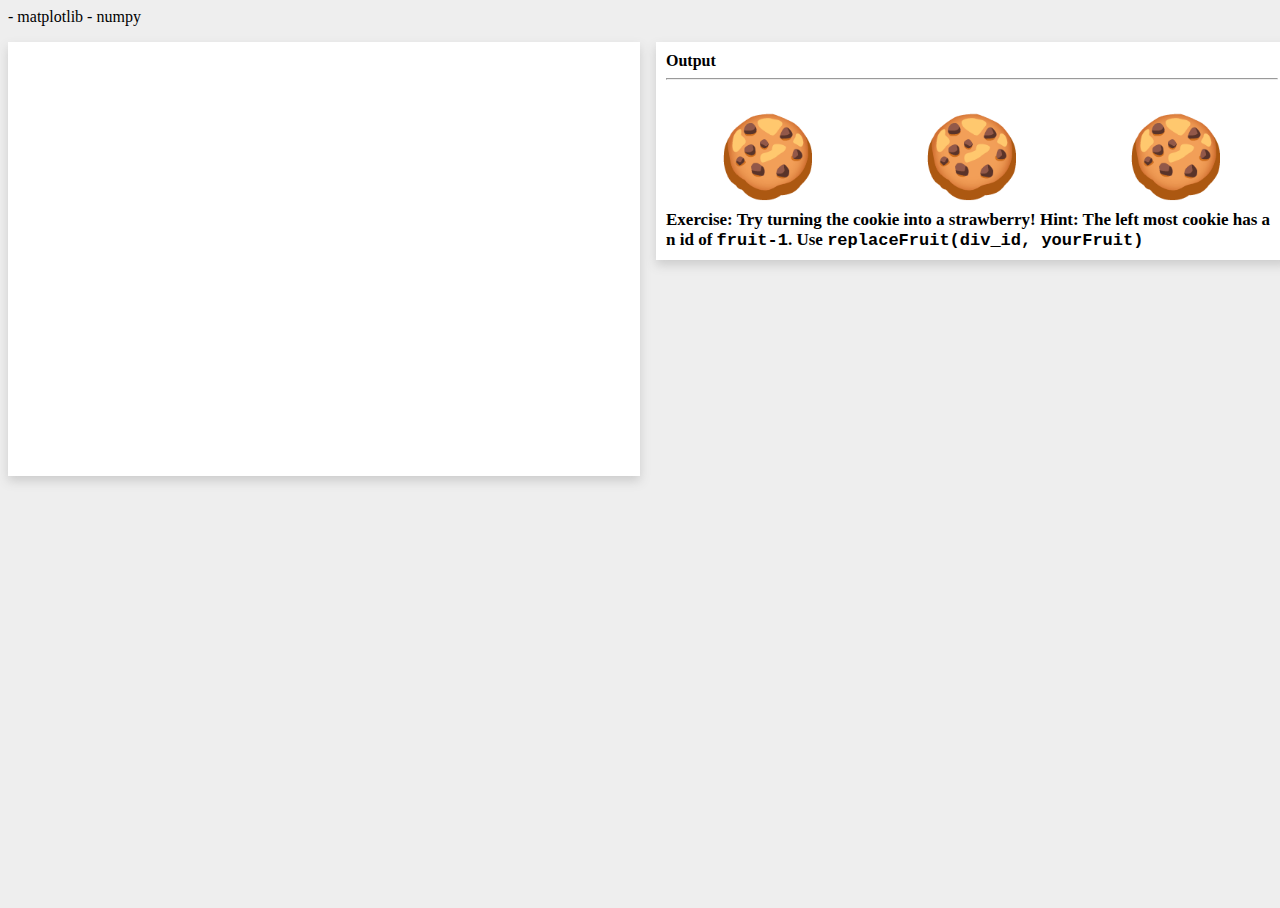
==== index.html @ c06a690d "Initial commit" ====
<!DOCTYPE html>
<html>

<head>
  <meta charset="utf-8">
  <meta name="viewport" content="width=device-width">
  <title>replit</title>
  <link href="style.css" rel="stylesheet" type="text/css" />
  <link rel="stylesheet" href="https://pyscript.net/alpha/pyscript.css" />
<script defer src="https://pyscript.net/alpha/pyscript.js"></script>
</head>

<body>
  <script src='playground.js'></script>
<!--   <py-inputbox>
def on_keypress(event):
    print(event)
</py-inputbox> -->
</body>

</html>
---- style.css ----
html, body {
  height: 100%;
  width: 100%;
  
}

#exercise {
  font-size: 17px;
  margin: auto;
  word-break: break-all;
}

#fruits-container {
  display: flex;
  margin-top: 30px;
}



.fruit {
  margin: auto;
  font-size: 80px;
  width: 100px;
  height: 100px;
  -webkit-animation: spin 80s infinite linear;
}

@-webkit-keyframes spin {
	0%  {-webkit-transform: rotate(0deg);}
	100% {-webkit-transform: rotate(360deg);}	
}


#py-repl {
  width: 100%;
  margin: auto;
  margin-top: 30px;
}

/* When the browser is at least 800px and above */
@media screen and (min-width: 1024px) {
  #py-repl {
    width: 50%;
    margin: auto;
    margin-top: 30px;
  }
}
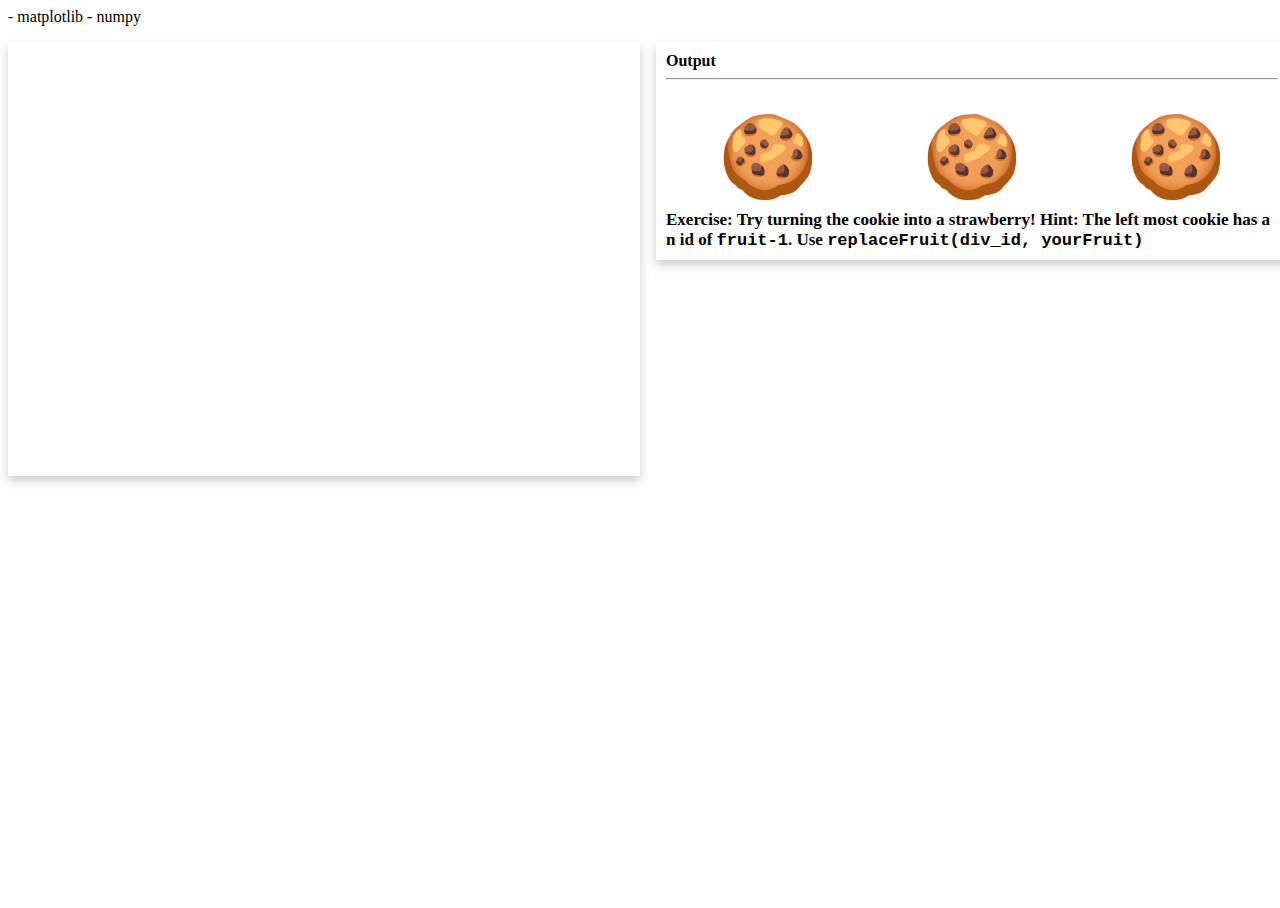
==== commit bad1ae53: "remove playground.js and put code directly inside of index.html" ====
--- a/index.html
+++ b/index.html
@@ -2,16 +2,70 @@
 <html>
 
 <head>
+  <py-env>
+    - matplotlib
+    - numpy
+  </py-env>
   <meta charset="utf-8">
-  <meta name="viewport" content="width=device-width">
-  <title>replit</title>
+  <meta name="viewport" content="width=device-width, initial-scale=1">
+  <title>PyScript Playground</title>
   <link href="style.css" rel="stylesheet" type="text/css" />
   <link rel="stylesheet" href="https://pyscript.net/alpha/pyscript.css" />
-<script defer src="https://pyscript.net/alpha/pyscript.js"></script>
+  <script defer src="https://pyscript.net/alpha/pyscript.js"></script>
+  <style>
+    body {
+      background-color: #71717;
+    }
+    .container {
+      display: grid;
+      grid-template-columns: 1fr 1fr;
+      grid-auto-rows: minmax(200px, auto);
+      grid-gap: 1em;
+      margin-top: 1em;
+    }
+    .container > div:first-child {
+      grid-row: 1/3;
+    }
+    .container > div {
+      background-color: #fff;
+      box-shadow: 0px 5px 10px #ccc;
+      padding: 10px;
+    }
+
+    #errors {
+       color: white;
+    }
+  </style>
 </head>
 
 <body>
-  <script src='playground.js'></script>
+<div class="container">
+    <div>
+      <py-repl std-out="output" std-err="errors"></py-repl>
+    </div>
+    <div>
+      <b>Output</b><hr>
+      <div id="output">
+        <div id='fruits-container'>
+            <div class='fruit' id="fruit-1" pys-onClick="show_fruit">🍪</div>
+            <div class='fruit' id="fruit-2">🍪</div>
+            <div class='fruit' id="fruit-3">🍪</div>
+          </div>
+
+            <h2 id='exercise'>Exercise: Try turning the cookie into a strawberry! 
+              Hint: The left most cookie has an id of 
+              <code>fruit-1</code>. Use 
+              <code>replaceFruit(div_id, yourFruit)</code>
+            </h2>
+      </div>
+    </div>
+    <div style='display:none'>
+      <b>Errors and Warnings</b><hr>
+      <div id="errors"></div>
+    </div>
+  </div>
+  
+<!--   <script src='playground.js'></script> -->
 <!--   <py-inputbox>
 def on_keypress(event):
     print(event)
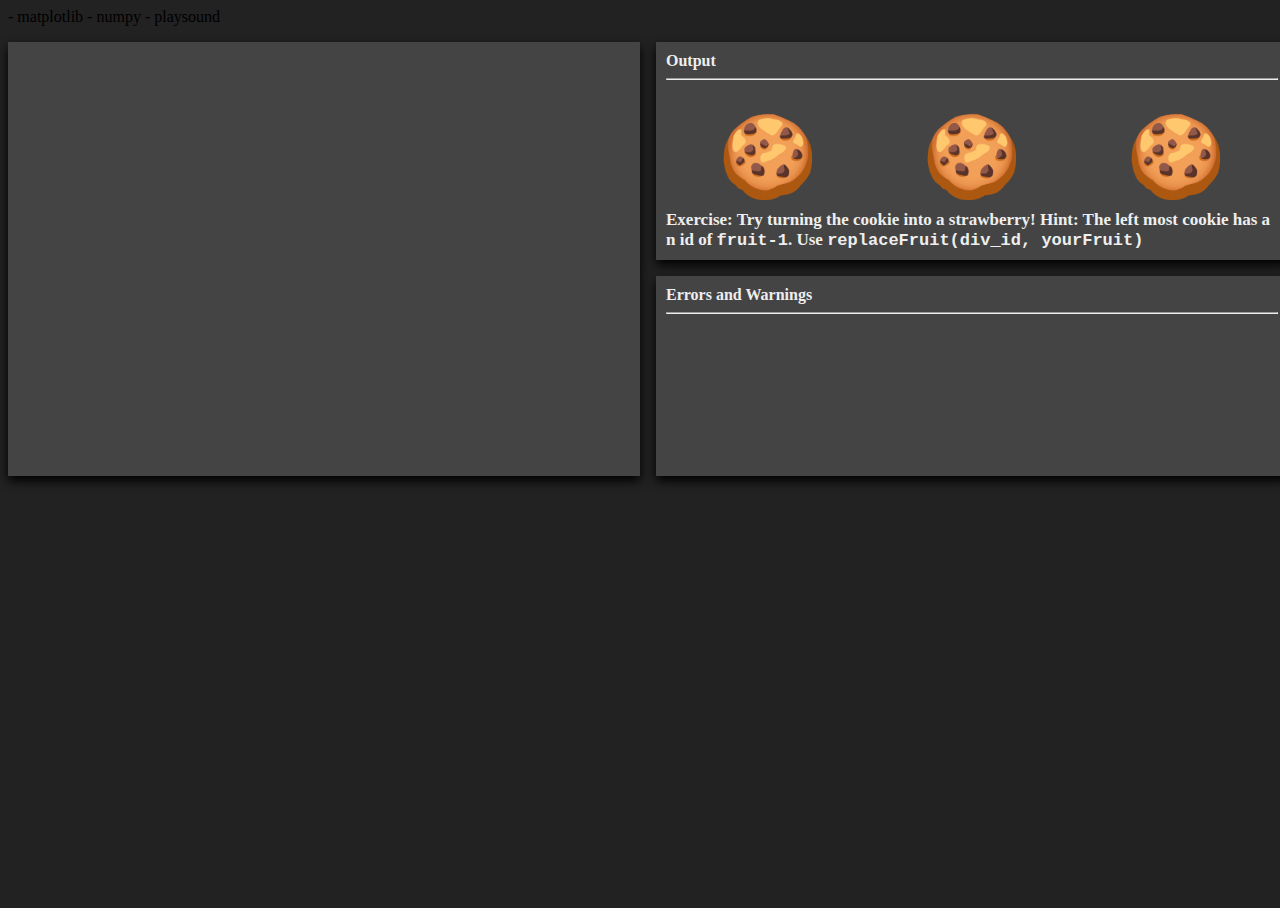
==== commit 2cf3d89d: "Redesign the home page" ====
--- a/index.html
+++ b/index.html
@@ -5,6 +5,7 @@
   <py-env>
     - matplotlib
     - numpy
+    - playsound
   </py-env>
   <meta charset="utf-8">
   <meta name="viewport" content="width=device-width, initial-scale=1">
@@ -13,32 +14,82 @@
   <link rel="stylesheet" href="https://pyscript.net/alpha/pyscript.css" />
   <script defer src="https://pyscript.net/alpha/pyscript.js"></script>
   <style>
-    body {
-      background-color: #71717;
-    }
-    .container {
+   body {
+        background-color: #222;
+      }
+      .container {
       display: grid;
-      grid-template-columns: 1fr 1fr;
-      grid-auto-rows: minmax(200px, auto);
-      grid-gap: 1em;
-      margin-top: 1em;
-    }
-    .container > div:first-child {
-      grid-row: 1/3;
-    }
-    .container > div {
-      background-color: #fff;
-      box-shadow: 0px 5px 10px #ccc;
-      padding: 10px;
-    }
+        grid-template-columns: 1fr 1fr;
+        grid-auto-rows: minmax(200px, auto);
+/*         width: 70vw;
+        max-width: 1270px; */
+/*         display: flex;
+        flex-direction: column; */
+        grid-gap: 1em;
+        margin-top: 1em;
+      }
 
-    #errors {
-       color: white;
-    }
+      .container > div:first-child {
+        grid-row: 1/3;
+      }
+
+      .container > div {
+        background-color: #444;
+        box-shadow: 0px 5px 10px #000;
+        padding: 10px;
+      }
+
+      h2,
+      b {
+        color: #eee;
+      }
+
+      .cm-gutters,
+      .cm-gutter,
+      .cm-gutterElement {
+        color: #777 !important;
+        background-color: #222 !important;
+      }
+
+      .editor-box {
+        border: none !important;
+      }
+
+      .cm-line {
+        color: #fff !important;
+        background-color: #444 !important;
+      }
+
+      .ͼa {
+        color: #eca254 !important;
+      }
+
+      .ͼf {
+        color: #e7c378 !important;
+      }
+
+      .ͼc {
+        color: #d4bfff !important;
+      }
+
+      .ͼd {
+        color: #bae67e !important;
+      }
+
+      .cm-activeLine {
+        color: #fff !important;
+        background-color: #555 !important;
+      }
+
+      #errors {
+        color: white;
+      }
   </style>
+  
 </head>
 
 <body>
+  <script src='script.py'></script>
 <div class="container">
     <div>
       <py-repl std-out="output" std-err="errors"></py-repl>
@@ -59,7 +110,7 @@
             </h2>
       </div>
     </div>
-    <div style='display:none'>
+    <div>
       <b>Errors and Warnings</b><hr>
       <div id="errors"></div>
     </div>
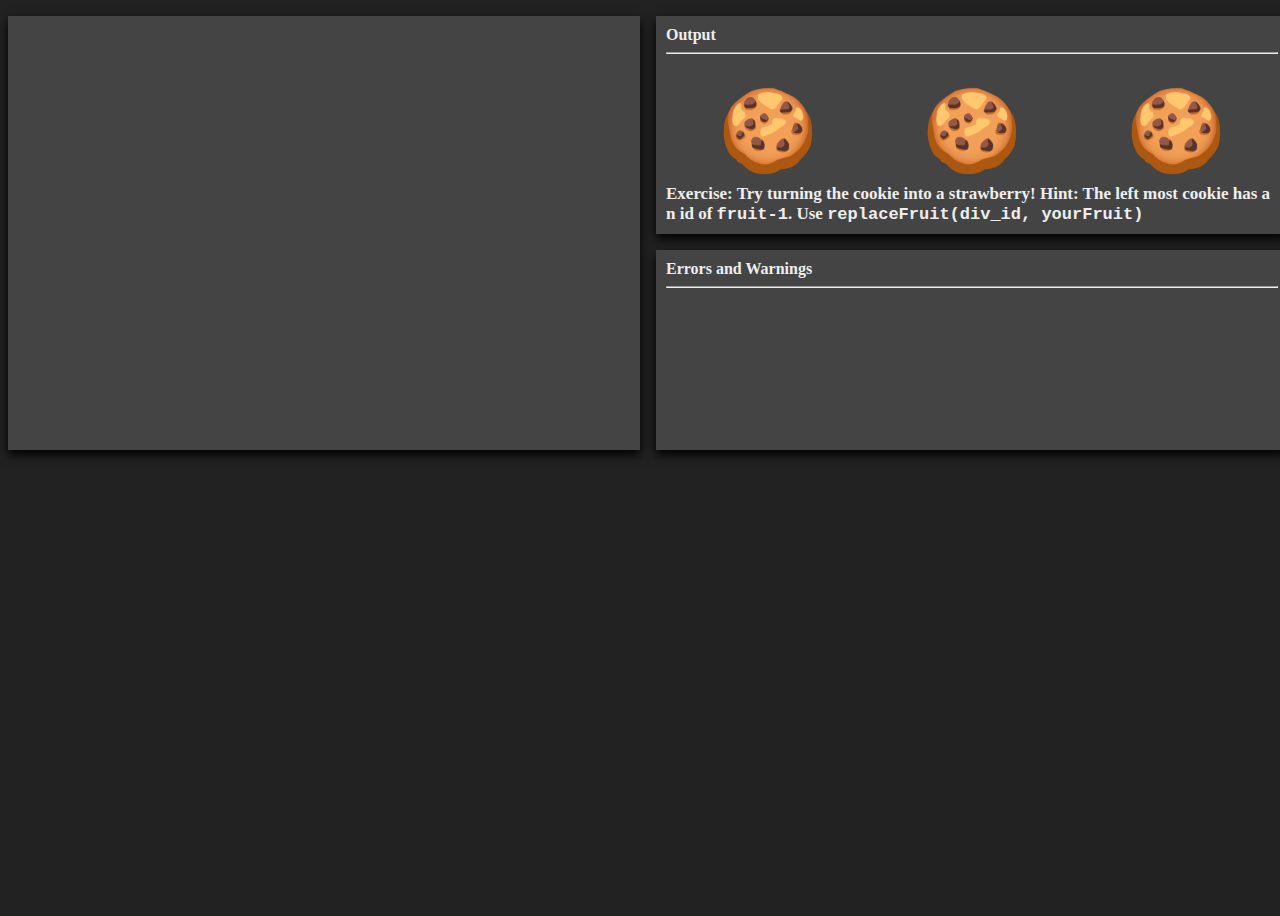
==== commit 3b700957: "Added PyScript to index" ====
--- a/index.html
+++ b/index.html
@@ -3,9 +3,6 @@
 
 <head>
   <py-env>
-    - matplotlib
-    - numpy
-    - playsound
   </py-env>
   <meta charset="utf-8">
   <meta name="viewport" content="width=device-width, initial-scale=1">
@@ -121,6 +118,7 @@
 def on_keypress(event):
     print(event)
 </py-inputbox> -->
+  <py-script src='script.py'/>
 </body>
 
 </html>
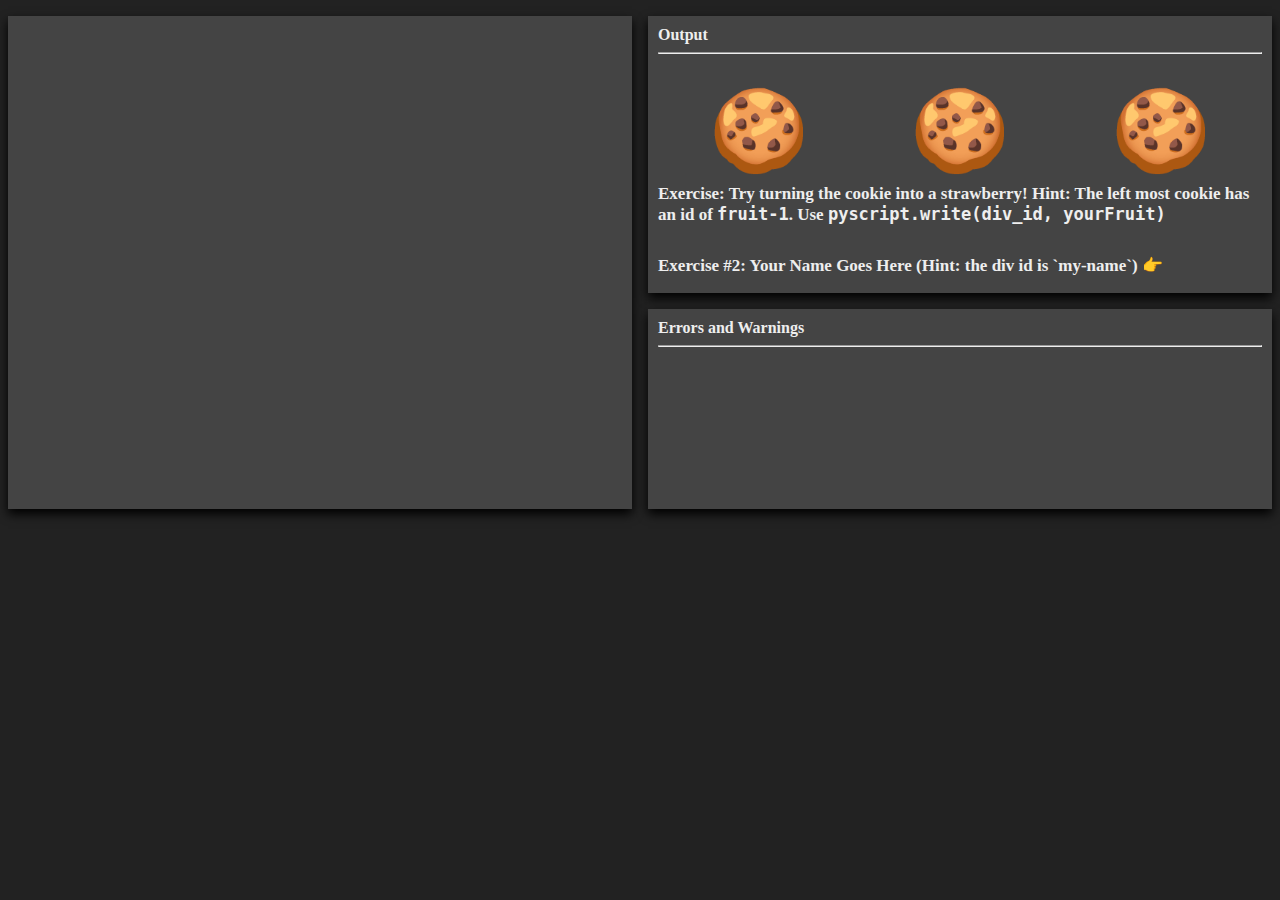
==== commit c4c9f7b1: "Add another exercise" ====
--- a/index.html
+++ b/index.html
@@ -10,78 +10,7 @@
   <link href="style.css" rel="stylesheet" type="text/css" />
   <link rel="stylesheet" href="https://pyscript.net/alpha/pyscript.css" />
   <script defer src="https://pyscript.net/alpha/pyscript.js"></script>
-  <style>
-   body {
-        background-color: #222;
-      }
-      .container {
-      display: grid;
-        grid-template-columns: 1fr 1fr;
-        grid-auto-rows: minmax(200px, auto);
-/*         width: 70vw;
-        max-width: 1270px; */
-/*         display: flex;
-        flex-direction: column; */
-        grid-gap: 1em;
-        margin-top: 1em;
-      }
-
-      .container > div:first-child {
-        grid-row: 1/3;
-      }
-
-      .container > div {
-        background-color: #444;
-        box-shadow: 0px 5px 10px #000;
-        padding: 10px;
-      }
-
-      h2,
-      b {
-        color: #eee;
-      }
-
-      .cm-gutters,
-      .cm-gutter,
-      .cm-gutterElement {
-        color: #777 !important;
-        background-color: #222 !important;
-      }
-
-      .editor-box {
-        border: none !important;
-      }
-
-      .cm-line {
-        color: #fff !important;
-        background-color: #444 !important;
-      }
-
-      .ͼa {
-        color: #eca254 !important;
-      }
-
-      .ͼf {
-        color: #e7c378 !important;
-      }
-
-      .ͼc {
-        color: #d4bfff !important;
-      }
-
-      .ͼd {
-        color: #bae67e !important;
-      }
-
-      .cm-activeLine {
-        color: #fff !important;
-        background-color: #555 !important;
-      }
-
-      #errors {
-        color: white;
-      }
-  </style>
+  
   
 </head>
 
@@ -89,22 +18,24 @@
   <script src='script.py'></script>
 <div class="container">
     <div>
-      <py-repl std-out="output" std-err="errors"></py-repl>
+      <py-repl auto-generate=true std-out="output" std-err="errors">
+      </py-repl>
     </div>
     <div>
       <b>Output</b><hr>
       <div id="output">
         <div id='fruits-container'>
-            <div class='fruit' id="fruit-1" pys-onClick="show_fruit">🍪</div>
-            <div class='fruit' id="fruit-2">🍪</div>
-            <div class='fruit' id="fruit-3">🍪</div>
+            <div class='fruit' id="fruit-1" pys-onClick="on_click_change_fruit_1">🍪</div>
+            <div class='fruit' id="fruit-2" pys-onClick="on_click_change_fruit_2">🍪</div>
+            <div class='fruit' id="fruit-3" pys-onClick="on_click_change_fruit_3">🍪</div>
           </div>
 
-            <h2 id='exercise'>Exercise: Try turning the cookie into a strawberry! 
+            <h2 class='exercise'>Exercise: Try turning the cookie into a strawberry! 
               Hint: The left most cookie has an id of 
               <code>fruit-1</code>. Use 
-              <code>replaceFruit(div_id, yourFruit)</code>
+              <code>pyscript.write(div_id, yourFruit)</code>
             </h2>
+          <h2 class='exercise'>Exercise #2: Your Name Goes Here (Hint: the div id is `my-name`) 👉 <span id='my-name'></span></h2>
       </div>
     </div>
     <div>
@@ -112,12 +43,7 @@
       <div id="errors"></div>
     </div>
   </div>
-  
-<!--   <script src='playground.js'></script> -->
-<!--   <py-inputbox>
-def on_keypress(event):
-    print(event)
-</py-inputbox> -->
+
   <py-script src='script.py'/>
 </body>
 
--- a/style.css
+++ b/style.css
@@ -1,10 +1,4 @@
-html, body {
-  height: 100%;
-  width: 100%;
-  
-}
-
-#exercise {
+.exercise {
   font-size: 17px;
   margin: auto;
   word-break: break-all;
@@ -14,8 +8,6 @@
   display: flex;
   margin-top: 30px;
 }
-
-
 
 .fruit {
   margin: auto;
@@ -44,4 +36,79 @@
     margin: auto;
     margin-top: 30px;
   }
+}
+
+body {
+        background-color: #222;
+      }
+      .container {
+      display: grid;
+        grid-template-columns: 1fr 1fr;
+        grid-auto-rows: minmax(200px, auto);
+/*         width: 70vw;
+        max-width: 1270px; */
+/*         display: flex;
+        flex-direction: column; */
+        grid-gap: 1em;
+        margin-top: 1em;
+      }
+
+      .container > div:first-child {
+        grid-row: 1/3;
+      }
+
+      .container > div {
+        background-color: #444;
+        box-shadow: 0px 5px 10px #000;
+        padding: 10px;
+      }
+
+      h2,
+      b {
+        color: #eee;
+      }
+
+      .cm-gutters,
+      .cm-gutter,
+      .cm-gutterElement {
+        color: #777 !important;
+        background-color: #222 !important;
+      }
+
+      .editor-box {
+        border: none !important;
+      }
+
+      .cm-line {
+        color: #fff !important;
+        background-color: #444 !important;
+      }
+
+      .ͼa {
+        color: #eca254 !important;
+      }
+
+      .ͼf {
+        color: #e7c378 !important;
+      }
+
+      .ͼc {
+        color: #d4bfff !important;
+      }
+
+      .ͼd {
+        color: #bae67e !important;
+      }
+
+      .cm-activeLine {
+        color: #fff !important;
+        background-color: #555 !important;
+      }
+
+      #errors {
+        color: white;
+      }
+
+#my-name {
+  font-size: 50px;
 }